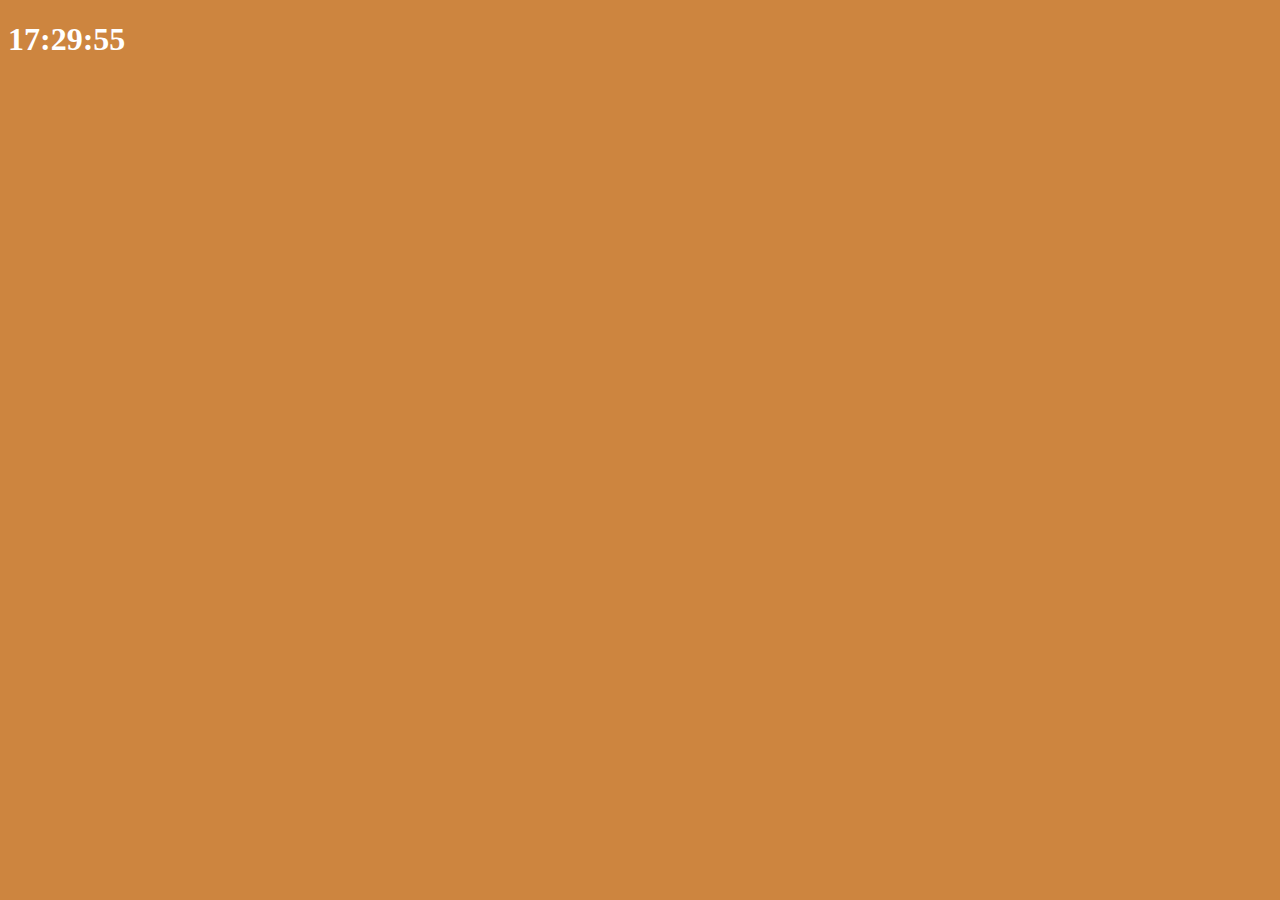
==== 황보률/index.html @ 1ca004a0 "Ryul" ====
<!DOCTYPE html>
<html lang="en">
<head>
    <meta charset="UTF-8">
    <meta name="viewport" content="width=device-width, initial-scale=1.0">
    <meta http-equiv="X-UA-Compatible" content="ie=edge">
    <link rel="stylesheet" href="/황보률/index.css">
    <link rel="stylesheet" href="/황보률/clock.js">
    <title>Somethings</title>
</head>
<body>
    <div class="js-clock">
        <h1>00:00</h1>
    </div>
    <script src="clock.js"></script>
</body>
</html>
---- 황보률/index.css ----
body{
    background-color: peru;
}

.btn{
    cursor: pointer;
}

h1{
    color: white;
    transition: color .5s ease-in-out;
}

.clicked{
    color : yellow;  
}
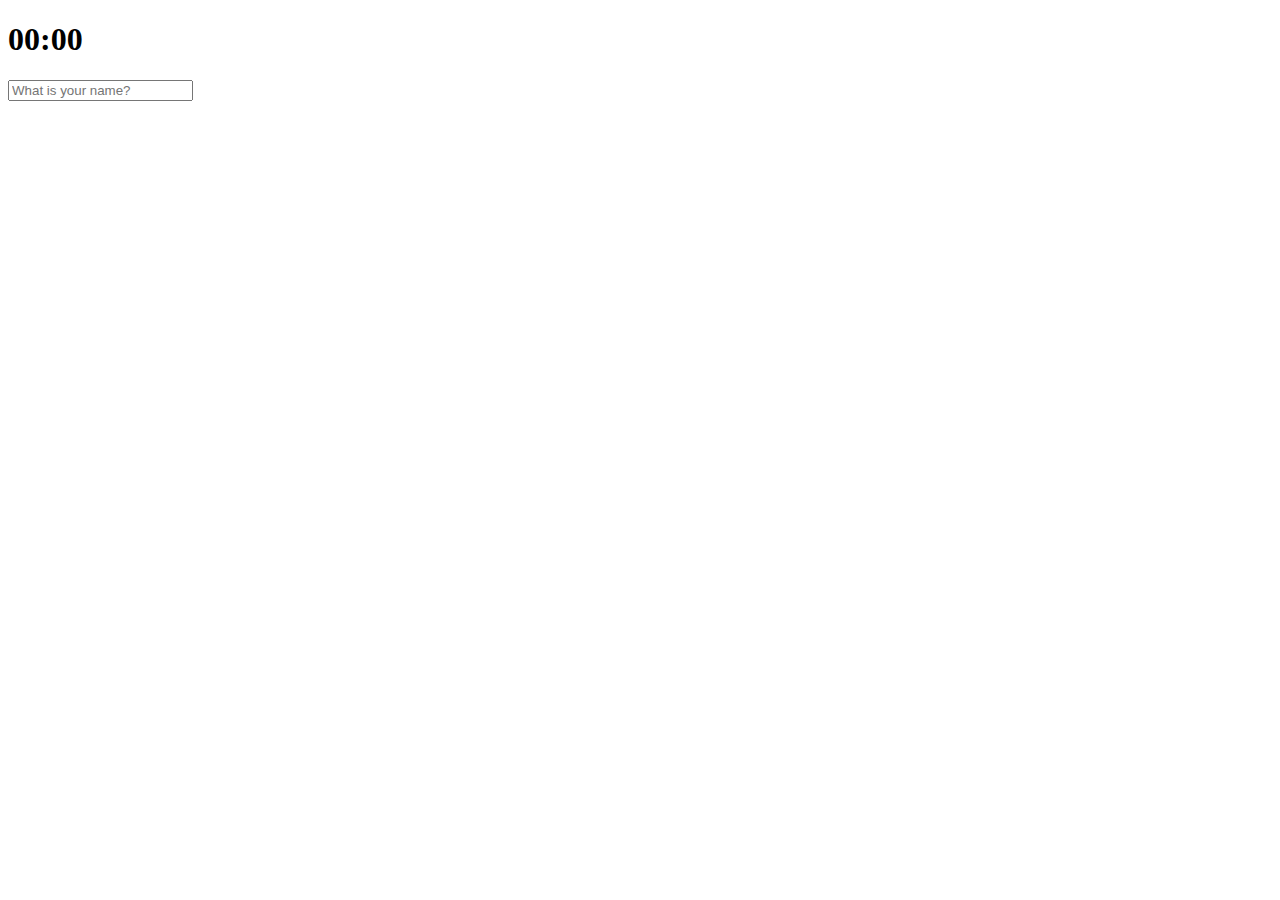
==== commit 1e281d57: "js-3_4" ====
--- a/황보률/index.html
+++ b/황보률/index.html
@@ -4,14 +4,20 @@
     <meta charset="UTF-8">
     <meta name="viewport" content="width=device-width, initial-scale=1.0">
     <meta http-equiv="X-UA-Compatible" content="ie=edge">
-    <link rel="stylesheet" href="/황보률/index.css">
-    <link rel="stylesheet" href="/황보률/clock.js">
+    <link rel="stylesheet" href="/Codebakery-Web-Course/황보률/index.css">
+    <link rel="stylesheet" href="/Codebakery-Web-Course/황보률/clock.js">
+    <link rel="stylesheet" href="/Codebakery-Web-Course/황보률/greeting.js">
     <title>Somethings</title>
 </head>
 <body>
     <div class="js-clock">
         <h1>00:00</h1>
     </div>
-    <script src="clock.js"></script>
+    <form class="js-form form">
+        <input type="text" placeholder="What is your name?"> 
+    </form>
+    <h4 class="js-greetings greetings"></h4>
+    <script src="/Codebakery-Web-Course/황보률/clock.js"></script>
+    <script src="/Codebakery-Web-Course/황보률/greeting.js"></script>
 </body>
 </html>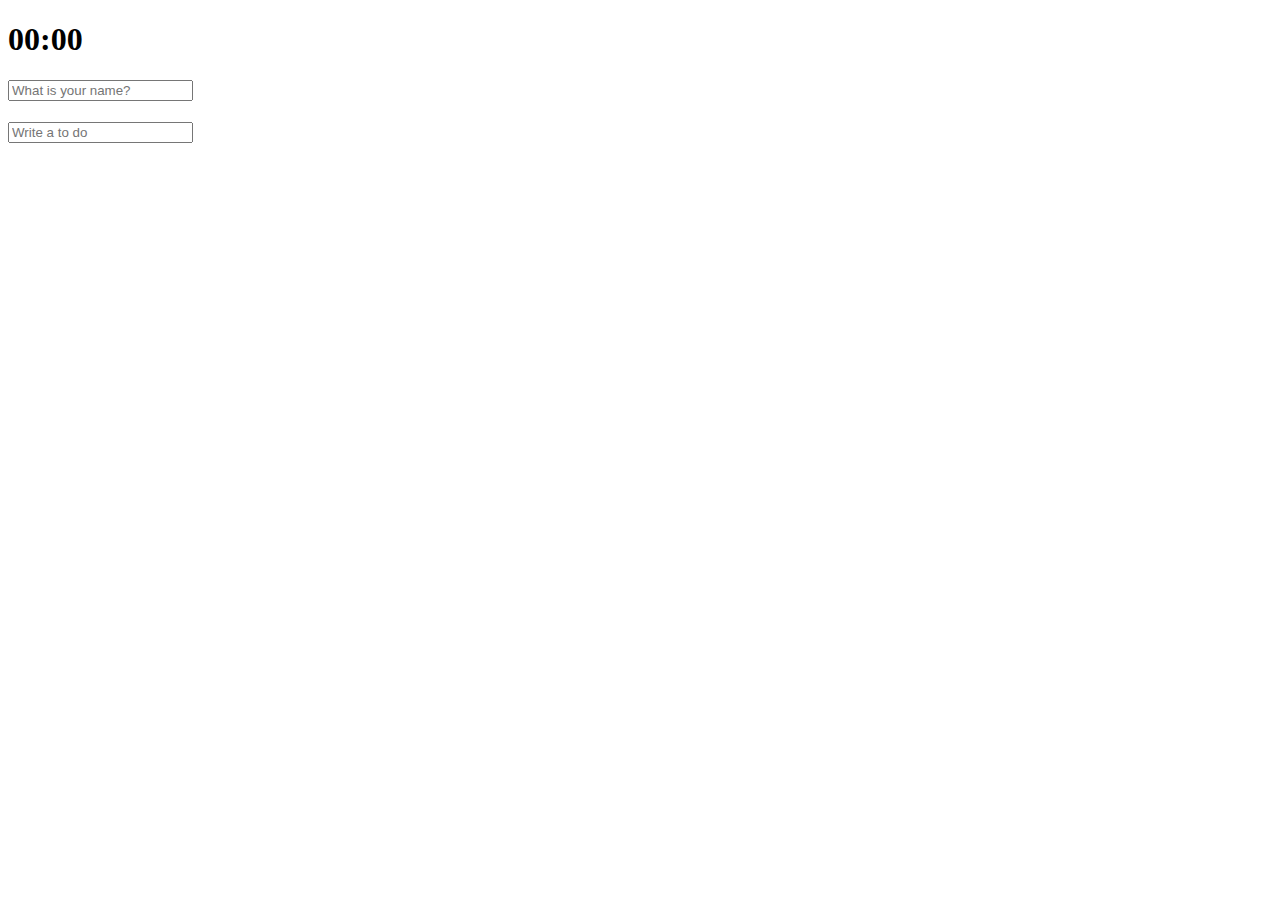
==== commit e2911843: "chapter3" ====
--- a/황보률/index.html
+++ b/황보률/index.html
@@ -7,6 +7,9 @@
     <link rel="stylesheet" href="/Codebakery-Web-Course/황보률/index.css">
     <link rel="stylesheet" href="/Codebakery-Web-Course/황보률/clock.js">
     <link rel="stylesheet" href="/Codebakery-Web-Course/황보률/greeting.js">
+    <link rel="stylesheet" href="/Codebakery-Web-Course/황보률/todo.js">
+    <link rel="stylesheet" href="/Codebakery-Web-Course/황보률/bg.js">
+    <link rel="stylesheet" href="/Codebakery-Web-Course/황보률/weather.js">
     <title>Somethings</title>
 </head>
 <body>
@@ -17,7 +20,16 @@
         <input type="text" placeholder="What is your name?"> 
     </form>
     <h4 class="js-greetings greetings"></h4>
+    <form class="js-toDoForm">
+        <input type="text" placeholder="Write a to do">
+    </form>
+    <ul class="js-toDoList">
+    </ul>
+    <span class="js-weather"></span>
     <script src="/Codebakery-Web-Course/황보률/clock.js"></script>
     <script src="/Codebakery-Web-Course/황보률/greeting.js"></script>
+    <script src="/Codebakery-Web-Course/황보률/todo.js"></script>
+    <script src="/Codebakery-Web-Course/황보률/bg.js"></script>
+    <script src="/Codebakery-Web-Course/황보률/weather.js"></script>
 </body>
 </html>